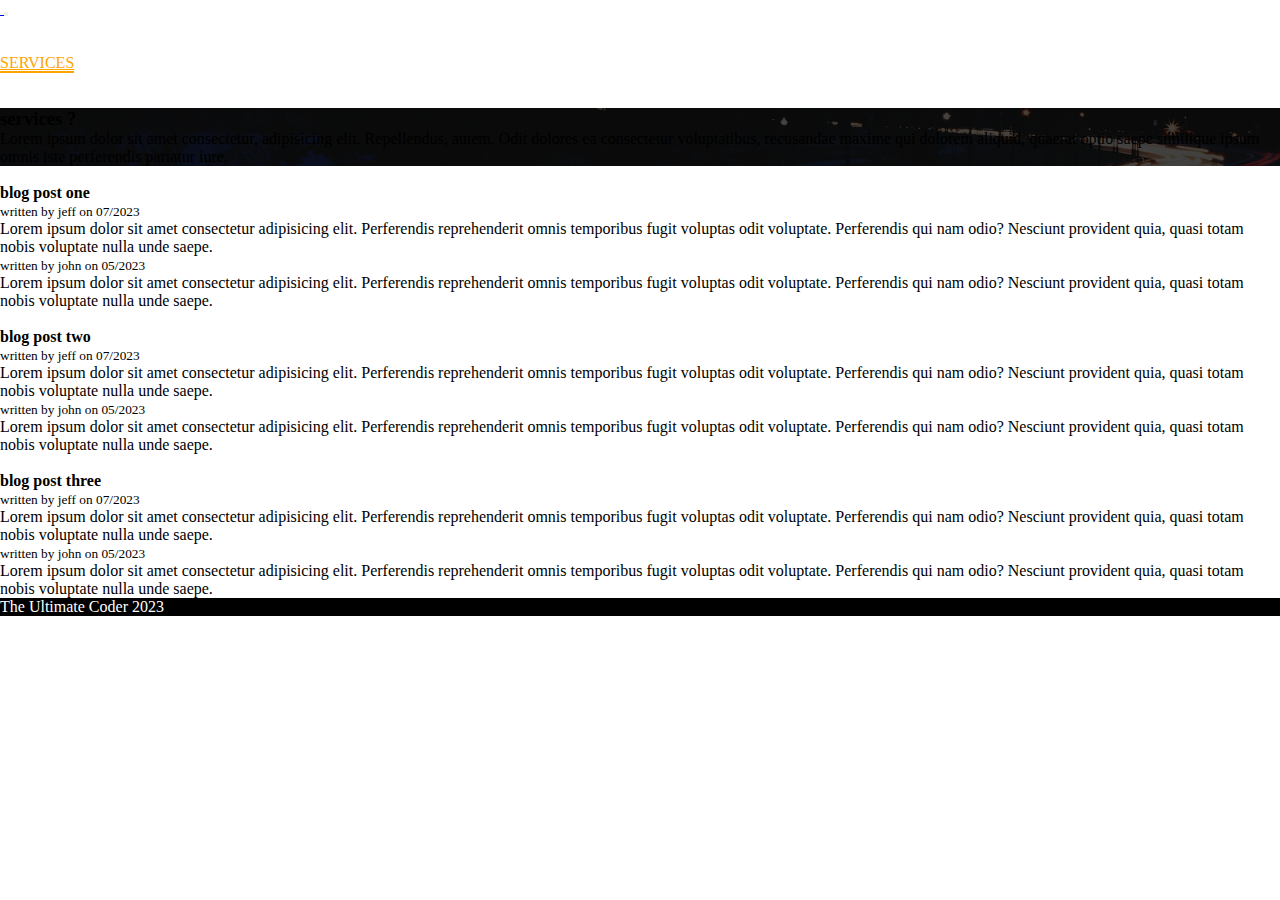
==== blogs.html @ 7a3c4743 "work on blogs" ====
<!doctype html>
<html lang="en">
  <head>
    <!-- Required meta tags -->
    <meta charset="utf-8">
    <meta name="viewport" content="width=device-width, initial-scale=1, shrink-to-fit=no">

    <!-- Bootstrap CSS -->
    

    <title>Blog Page</title>
    <link rel="stylesheet" href="https://cdn.jsdelivr.net/npm/bootstrap@4.6.2/dist/css/bootstrap.min.css" integrity="sha384-xOolHFLEh07PJGoPkLv1IbcEPTNtaed2xpHsD9ESMhqIYd0nLMwNLD69Npy4HI+N" crossorigin="anonymous">
    
    <link rel="stylesheet" href="https://cdnjs.cloudflare.com/ajax/libs/font-awesome/6.4.0/css/all.min.css" integrity="sha512-iecdLmaskl7CVkqkXNQ/ZH/XLlvWZOJyj7Yy7tcenmpD1ypASozpmT/E0iPtmFIB46ZmdtAc9eNBvH0H/ZpiBw==" crossorigin="anonymous" referrerpolicy="no-referrer" />
    
    <link rel="stylesheet" href="./assets/css/style.css">
  </head>
  <body>
   <header class="mainHeader">
    <nav class="navbar navbar-expand-lg navbar-dark bg-dark">
        <a class="navbar-brand" href="index.html">
            <img src="https://static-assets-web.flixcart.com/fk-p-linchpin-web/fk-cp-zion/img/flipkart-plus_8d85f4.png" alt="">
        </a>
        <button class="navbar-toggler" type="button" data-toggle="collapse" data-target="#navbarSupportedContent" aria-controls="navbarSupportedContent" aria-expanded="false" aria-label="Toggle navigation">
          <span class="navbar-toggler-icon"></span>
        </button>
      
        <div class="collapse navbar-collapse" id="navbarSupportedContent">
          <ul class="navbar-nav ml-auto">
            <li class="nav-item ">
              <a class="nav-link" href="index.html">Home <span class="sr-only">(current)</span></a>
            </li>
            <li class="nav-item ">
              <a class="nav-link" href="about.html">about</a>
            </li>
            <li class="nav-item active">
                <a class="nav-link" href="services.html">services</a>
              </li>
              <li class="nav-item">
                <a class="nav-link" href="blogs.html">Blogs</a>
              </li>
              <li class="nav-item">
                <a class="nav-link" href="contactus.html">contact us</a>
              </li>
            
            
          </ul>
          
        </div>
      </nav>
   </header>

   <main>
     <section class="paralax home py-5">
      <div class="container">
        <div class="row">
          <div class="col-12 text-center text-white text-capitalize">
            <h3 mb-2 mb-md-3>services ?</h3>
            <p>Lorem ipsum dolor sit amet consectetur, adipisicing elit. Repellendus, autem. Odit dolores ea consectetur voluptatibus, recusandae maxime qui dolorem aliquid, quaerat optio saepe similique ipsum omnis iste perferendis pariatur iure.</p>
          </div>
        </div>
      </div>

    </section>
    <section class="py-5 blogs">
      <div class="container">
        <div class="row">
          <div class="col-12">
            <div class="card-columns">
              <div class="card">
                <img class="img-fluid" src="https://source.unsplash.com/random/?nature" alt="">
                <div class="card-body">
                  <h4 class="text-capitalize card-title">blog post one</h4>
                  <small>written by jeff on 07/2023</small>
                  <p>Lorem ipsum dolor sit amet consectetur adipisicing elit. Perferendis reprehenderit omnis temporibus fugit voluptas odit voluptate. Perferendis qui nam odio? Nesciunt provident quia, quasi totam nobis voluptate nulla unde saepe.</p>
                </div>
              </div>
              <div class="card">
                
                <div class="card-body">
                  
                  <small>written by john on 05/2023</small>
                  <p>Lorem ipsum dolor sit amet consectetur adipisicing elit. Perferendis reprehenderit omnis temporibus fugit voluptas odit voluptate. Perferendis qui nam odio? Nesciunt provident quia, quasi totam nobis voluptate nulla unde saepe.</p>
                </div>
              </div>
              <div class="card">
                <img class="img-fluid" src="https://source.unsplash.com/random/?actress" alt="">
                <div class="card-body">
                  <h4 class="text-capitalize card-title">blog post two</h4>
                  <small>written by jeff on 07/2023</small>
                  <p>Lorem ipsum dolor sit amet consectetur adipisicing elit. Perferendis reprehenderit omnis temporibus fugit voluptas odit voluptate. Perferendis qui nam odio? Nesciunt provident quia, quasi totam nobis voluptate nulla unde saepe.</p>
                </div>
              </div>
              <div class="card">
                
                <div class="card-body">
                  
                  <small>written by john on 05/2023</small>
                  <p>Lorem ipsum dolor sit amet consectetur adipisicing elit. Perferendis reprehenderit omnis temporibus fugit voluptas odit voluptate. Perferendis qui nam odio? Nesciunt provident quia, quasi totam nobis voluptate nulla unde saepe.</p>
                </div>
              </div>
              <div class="card">
                <img class="img-fluid" src="https://source.unsplash.com/random/?animals" alt="">
                <div class="card-body">
                  <h4 class="text-capitalize card-title">blog post three</h4>
                  <small>written by jeff on 07/2023</small>
                  <p>Lorem ipsum dolor sit amet consectetur adipisicing elit. Perferendis reprehenderit omnis temporibus fugit voluptas odit voluptate. Perferendis qui nam odio? Nesciunt provident quia, quasi totam nobis voluptate nulla unde saepe.</p>
                </div>
              </div>
              <div class="card">
                
                <div class="card-body">
                  
                  <small>written by john on 05/2023</small>
                  <p>Lorem ipsum dolor sit amet consectetur adipisicing elit. Perferendis reprehenderit omnis temporibus fugit voluptas odit voluptate. Perferendis qui nam odio? Nesciunt provident quia, quasi totam nobis voluptate nulla unde saepe.</p>
                </div>
              </div>
            </div>
          </div>
        </div>
      </div>
    </section>
   </main>
   <footer class="footer py-5 text-center">
    <p class="m-0">The Ultimate Coder 2023</p>
   </footer>
    
   <footer class="footer"></footer>

    
    <script src="https://cdn.jsdelivr.net/npm/jquery@3.5.1/dist/jquery.slim.min.js" integrity="sha384-DfXdz2htPH0lsSSs5nCTpuj/zy4C+OGpamoFVy38MVBnE+IbbVYUew+OrCXaRkfj" crossorigin="anonymous"></script>
    <script src="https://cdn.jsdelivr.net/npm/bootstrap@4.6.2/dist/js/bootstrap.bundle.min.js" integrity="sha384-Fy6S3B9q64WdZWQUiU+q4/2Lc9npb8tCaSX9FK7E8HnRr0Jz8D6OP9dO5Vg3Q9ct" crossorigin="anonymous"></script>
    
    <script src="./assets/js/app.js"></script>
    
  </body>
</html>
---- assets/css/style.css ----
*{
    padding: 0;
    margin: 0;
    box-sizing: border-box;
}

.mainHeader .navbar-brand{
    width: 120px;
}
.mainHeader .navbar-brand img{
    width: 100%;
}
.mainHeader .navbar-nav .nav-link{
    color: #fff;
    text-transform: uppercase;
}
.mainHeader .navbar-nav .active>.nav-link,
.mainHeader .navbar-nav .nav-link.active, 
.mainHeader .navbar-nav .nav-link.show, 
.mainHeader .navbar-nav .show>.nav-link {
    color:orange;
    border-bottom: 2px solid orange;
}

.mainHeader .navbar-nav .nav-link:focus, 
.mainHeader .navbar-nav .nav-link:hover {
    color: orange;
    border-bottom: 2px solid orange;
}


/* css for main slider  */
.carousel-item {
    height: 450px;
}
.carousel-item img{

    height: 100%;
    object-fit: cover;
}

.mainSlider .carousel-caption{
    bottom: auto;
    top: 25%;
}
.carousel-caption.d-none.d-md-block {
    text-transform: capitalize;
}

.paralax{
    /* background-image: linear-gradient(to right, rgba(0, 0, 0, .7),rgba(0, 0, 0, .7) ), url("../images/lights.jpg"); */
    background-position: center;
    background-repeat: no-repeat;
    background-size: cover;
    background-attachment: fixed;
}

.paralax.home{
    background-image: linear-gradient(to right, rgba(0, 0, 0, .7),rgba(0, 0, 0, .7) ), url("../images/lights.jpg"); 
}

.paralax.video{
    background-image: linear-gradient(to right, rgba(0, 0, 0, .7),rgba(0, 0, 0, .7) ), url("../images/media.jpg"); 
}
.video i{
    cursor: pointer;
}

.home-gallary a{
    height: 350px;
    width: 100%;
    display: inline-block;
}

.home-gallary img{
    width: 100%;
    height: 100%;
    object-fit: cover;
}

.footer{
    background-color: #000;
    color: #fff;
}


/* css about us page  */

#tmSlider .owl-nav {
    position: absolute;
    top: 25%;
    left: -4%; 
    width: 108%;
    display: flex;
    justify-content: space-between;
}


#tmSlider .item{
    text-align: justify;
} 
#tmSlider .item img{
    width: 80% !important;
    margin: 0 auto 10px;
    border-radius: 50%;
    border: 3px solid white;
}
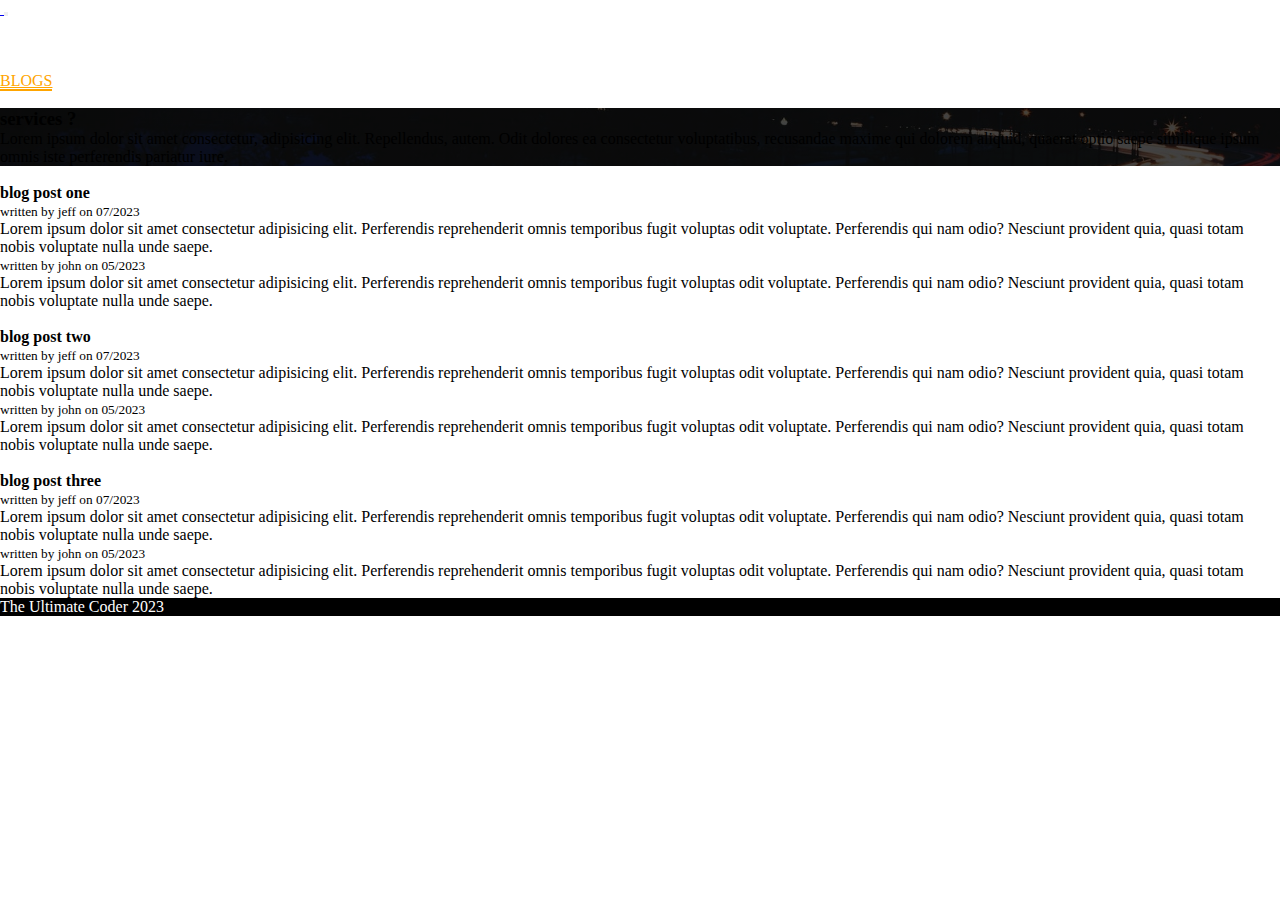
==== commit e1592bf6: "updated blogs page" ====
--- a/blogs.html
+++ b/blogs.html
@@ -33,10 +33,10 @@
             <li class="nav-item ">
               <a class="nav-link" href="about.html">about</a>
             </li>
-            <li class="nav-item active">
+            <li class="nav-item ">
                 <a class="nav-link" href="services.html">services</a>
               </li>
-              <li class="nav-item">
+              <li class="nav-item active">
                 <a class="nav-link" href="blogs.html">Blogs</a>
               </li>
               <li class="nav-item">
